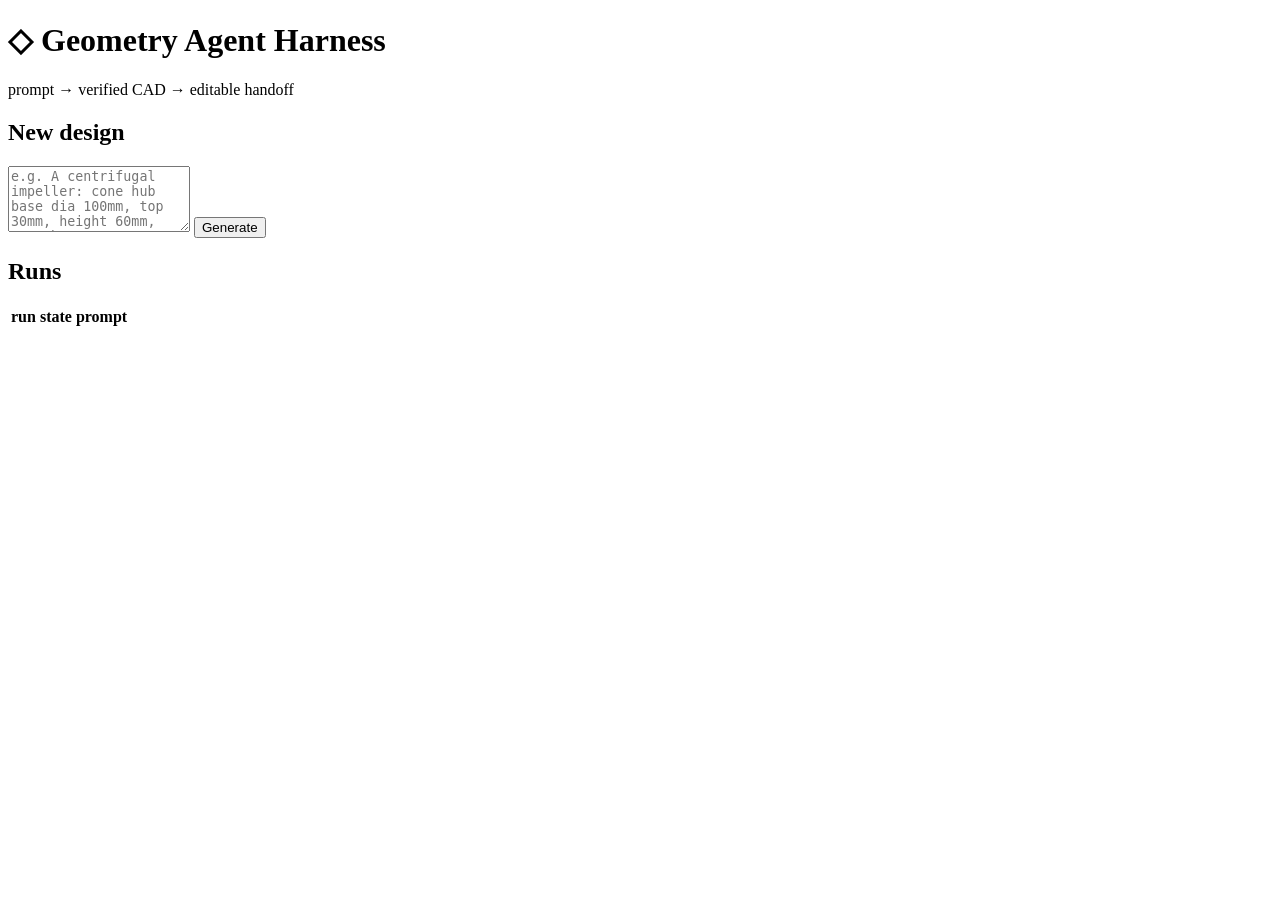
==== webui/index.html @ 3052d257 "Initialize project, update gitignore, and add planner agent" ====
<!doctype html><html><head><meta charset=utf-8><title>Geometry Agent Harness</title>
<meta name=viewport content="width=device-width,initial-scale=1">
<link rel=stylesheet href="/ui/static/style.css"></head><body>
<header><h1>◇ Geometry Agent Harness</h1><span class=sub>prompt → verified CAD → editable handoff</span></header>
<main>
 <section class=card>
  <h2>New design</h2>
  <textarea id=prompt rows=4 placeholder="e.g. A centrifugal impeller: cone hub base dia 100mm, top 30mm, height 60mm, 15mm bore, 7 swept blades 2mm thick."></textarea>
  <button id=go>Generate</button>
  <div id=msg class=msg></div>
 </section>
 <section class=card>
  <h2>Runs</h2>
  <table id=runs><thead><tr><th>run</th><th>state</th><th>prompt</th><th></th></tr></thead><tbody></tbody></table>
 </section>
</main>
<script src="/ui/static/app.js"></script></body></html>
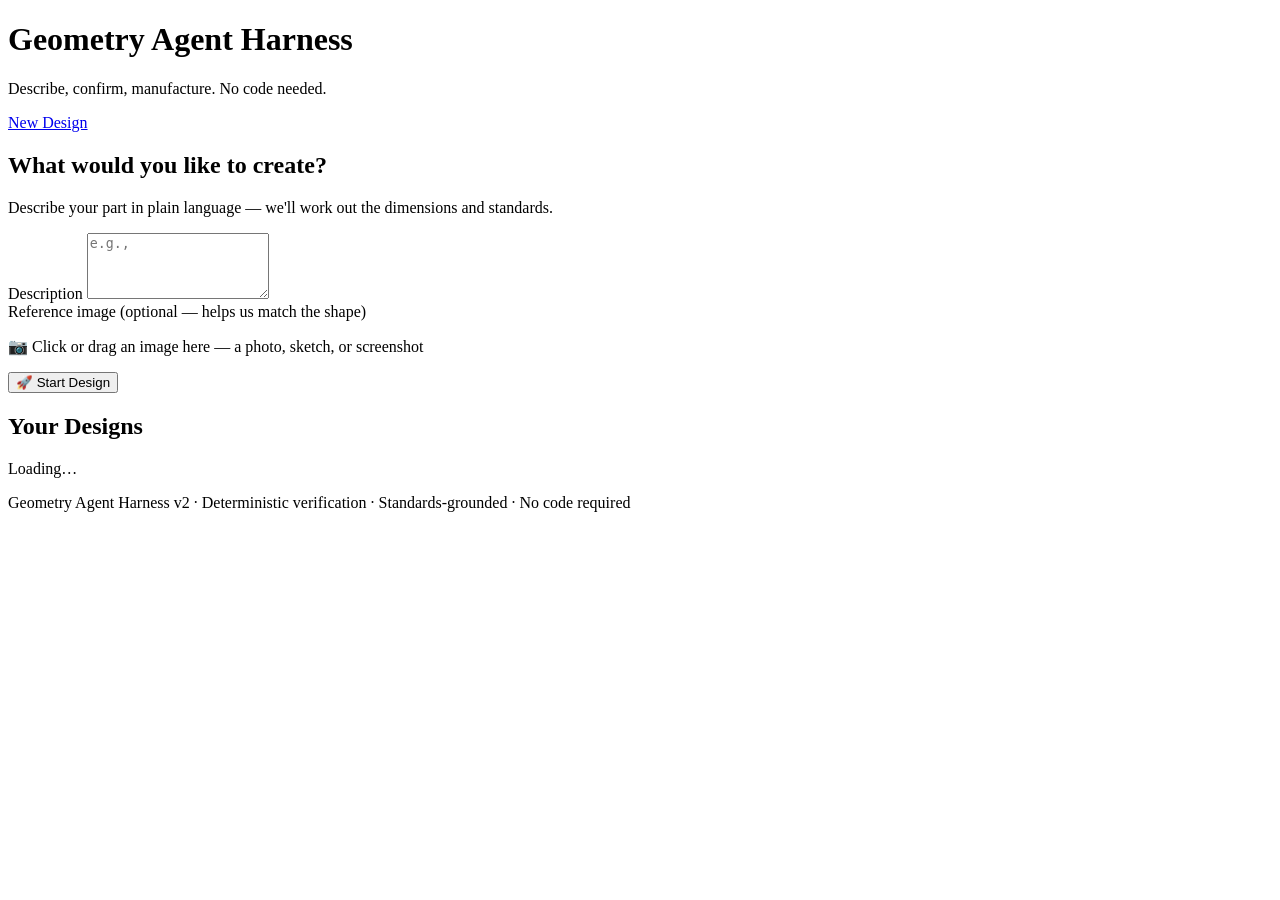
==== commit bbc49205: "v3: Full platform rebuild — 14-prompt implementation on v2 cad engine Prompts 1–14 implemented, tran" ====
--- a/webui/index.html
+++ b/webui/index.html
@@ -1,17 +1,80 @@
-<!doctype html><html><head><meta charset=utf-8><title>Geometry Agent Harness</title>
-<meta name=viewport content="width=device-width,initial-scale=1">
-<link rel=stylesheet href="/ui/static/style.css"></head><body>
-<header><h1>◇ Geometry Agent Harness</h1><span class=sub>prompt → verified CAD → editable handoff</span></header>
-<main>
- <section class=card>
-  <h2>New design</h2>
-  <textarea id=prompt rows=4 placeholder="e.g. A centrifugal impeller: cone hub base dia 100mm, top 30mm, height 60mm, 15mm bore, 7 swept blades 2mm thick."></textarea>
-  <button id=go>Generate</button>
-  <div id=msg class=msg></div>
- </section>
- <section class=card>
-  <h2>Runs</h2>
-  <table id=runs><thead><tr><th>run</th><th>state</th><th>prompt</th><th></th></tr></thead><tbody></tbody></table>
- </section>
-</main>
-<script src="/ui/static/app.js"></script></body></html>
+<!DOCTYPE html>
+<html lang="en">
+
+<head>
+    <meta charset="UTF-8">
+    <meta name="viewport" content="width=device-width, initial-scale=1.0">
+    <title>Geometry Agent Harness — Design & Manufacture</title>
+    <link rel="stylesheet" href="/ui/static/style.css">
+</head>
+
+<body>
+
+    <header class="header">
+        <div>
+            <h1>Geometry <span>Agent</span> Harness</h1>
+            <p class="subtitle">Describe, confirm, manufacture. No code needed.</p>
+        </div>
+        <a href="/ui/index.html" class="btn btn-outline btn-sm">New Design</a>
+    </header>
+
+    <div class="container">
+
+        <!-- ── Intake Card ───────────────────────────────────────────────────── -->
+        <div class="card">
+            <h2>What would you like to create?</h2>
+            <p style="color:var(--text-muted);margin-bottom:16px;">
+                Describe your part in plain language — we'll work out the dimensions and standards.
+            </p>
+
+            <form id="design-form">
+                <div class="form-group">
+                    <label>Description</label>
+                    <textarea class="form-control" id="prompt" rows="4" placeholder="e.g., " A small bracket with four
+                        mounting holes for M6 bolts — about 100mm wide and strong enough for a shelf""></textarea>
+                </div>
+
+                <div class="form-group" style="display:none">
+                    <label>Process (optional — we detect from your description)</label>
+                    <select class="form-control" id="process">
+                        <option value="">Auto-detect</option>
+                        <option value="FDM">3D Print (FDM)</option>
+                        <option value="SLA">Resin Print (SLA)</option>
+                        <option value="CNC">CNC Machining</option>
+                    </select>
+                </div>
+
+                <!-- Image Upload -->
+                <div class="form-group">
+                    <label>Reference image (optional — helps us match the shape)</label>
+                    <div class="upload-zone" id="upload-zone">
+                        <input type="file" id="image-input" accept="image/*" style="display:none">
+                        <p id="upload-text">📷 Click or drag an image here — a photo, sketch, or screenshot</p>
+                        <img id="upload-preview" class="upload-preview" style="display:none">
+                    </div>
+                </div>
+
+                <button type="submit" class="btn btn-primary btn-lg" id="submit-btn">
+                    🚀 Start Design
+                </button>
+            </form>
+        </div>
+
+        <!-- ── Recent Runs ───────────────────────────────────────────────────── -->
+        <div class="card">
+            <h2>Your Designs</h2>
+            <div id="run-list-container">
+                <p style="color:var(--text-muted)">Loading…</p>
+            </div>
+        </div>
+
+    </div>
+
+    <footer class="footer">
+        Geometry Agent Harness v2 · Deterministic verification · Standards-grounded · No code required
+    </footer>
+
+    <script src="/ui/static/app.js"></script>
+</body>
+
+</html>
